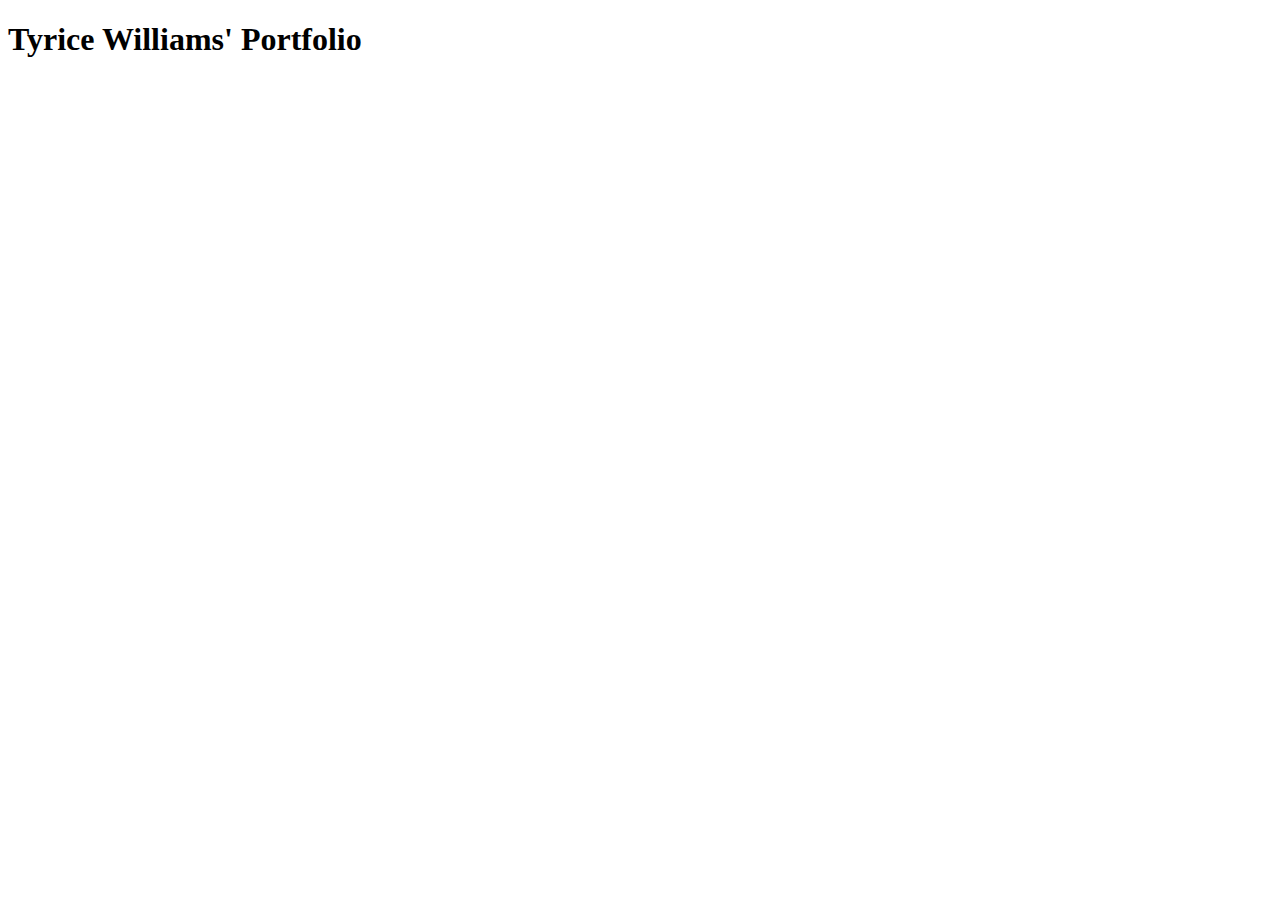
==== index.html @ 13a23386 "Fix: Create Basic Structure" ====
<!DOCTYPE html>
<html lang="en">
<head>
    <meta charset="UTF-8">
    <meta name="viewport" content="width=device-width, initial-scale=1.0">
    <title>Tyrice Williams' Portfolio</title>
</head>
<body>
    <header>
        <h1>Tyrice Williams' Portfolio</h1>
    </header>
</body>
</html>
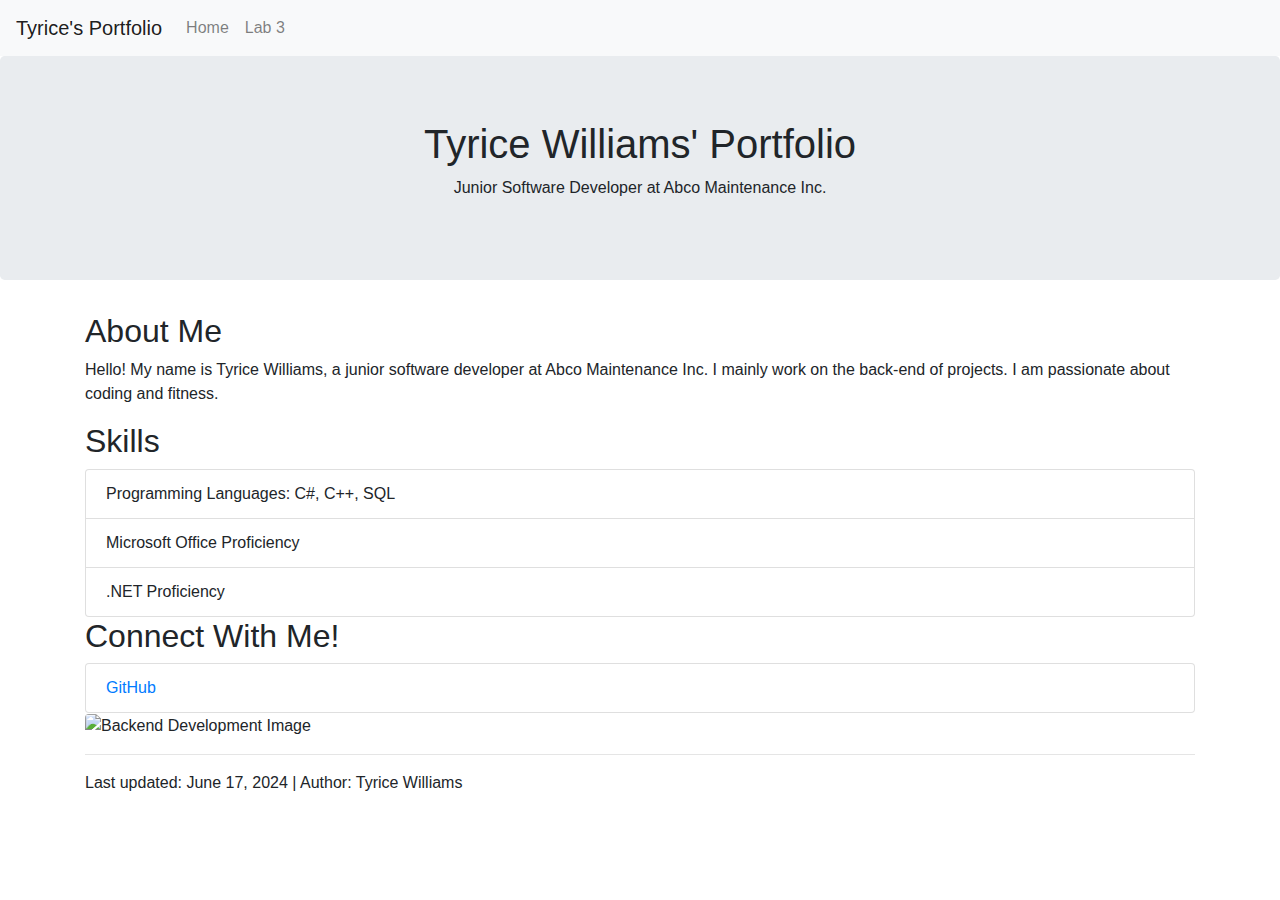
==== commit 6795b9a0: "merge lab 3" ====
--- a/index.html
+++ b/index.html
@@ -4,10 +4,66 @@
     <meta charset="UTF-8">
     <meta name="viewport" content="width=device-width, initial-scale=1.0">
     <title>Tyrice Williams' Portfolio</title>
+    <link rel="stylesheet" href="https://maxcdn.bootstrapcdn.com/bootstrap/4.5.2/css/bootstrap.min.css">
 </head>
 <body>
-    <header>
+    <nav class="navbar navbar-expand-lg navbar-light bg-light">
+        <a class="navbar-brand" href="#">Tyrice's Portfolio</a>
+        <button class="navbar-toggler" type="button" data-toggle="collapse" data-target="#navbarNav" aria-controls="navbarNav" aria-expanded="false" aria-label="Toggle navigation">
+            <span class="navbar-toggler-icon"></span>
+        </button>
+        <div class="collapse navbar-collapse" id="navbarNav">
+            <ul class="navbar-nav">
+                <li class="nav-item">
+                    <a class="nav-link" href="#">Home</a>
+                </li>
+                <li class="nav-item">
+                    <a class="nav-link" href="#">Lab 3</a>
+                </li>
+            </ul>
+        </div>
+    </nav>
+
+    <div class="jumbotron text-center">
         <h1>Tyrice Williams' Portfolio</h1>
-    </header>
+        <p>Junior Software Developer at Abco Maintenance Inc.</p>
+    </div>
+
+    <div class="container">
+        <section>
+            <h2>About Me</h2>
+            <p>Hello! My name is Tyrice Williams, a junior software developer at Abco Maintenance Inc. I mainly work on the back-end of projects. I am passionate about coding and fitness.</p>
+        </section>
+
+        <section>
+            <h2>Skills</h2>
+            <ul class="list-group">
+                <li class="list-group-item">Programming Languages: C#, C++, SQL</li>
+                <li class="list-group-item">Microsoft Office Proficiency</li>
+                <li class="list-group-item">.NET Proficiency</li>
+            </ul>
+        </section>
+
+        <section>
+            <h2>Connect With Me!</h2>
+            <ul class="list-group">
+                <li class="list-group-item"><a href="https://github.com/Tyricewilliams">GitHub</a></li>
+            </ul>
+        </section>
+
+        <section>
+            <img src="https://ddi-dev.com/uploads/backend-is.png" alt="Backend Development Image" class="img-fluid rounded">
+        </section>
+        
+        <hr>
+        
+        <footer>
+            <p>Last updated: June 17, 2024 | Author: Tyrice Williams</p>
+        </footer>
+    </div>
+
+    <script src="https://code.jquery.com/jquery-3.5.1.slim.min.js"></script>
+    <script src="https://cdn.jsdelivr.net/npm/@popperjs/core@2.9.2/dist/umd/popper.min.js"></script>
+    <script src="https://maxcdn.bootstrapcdn.com/bootstrap/4.5.2/js/bootstrap.min.js"></script>
 </body>
 </html>
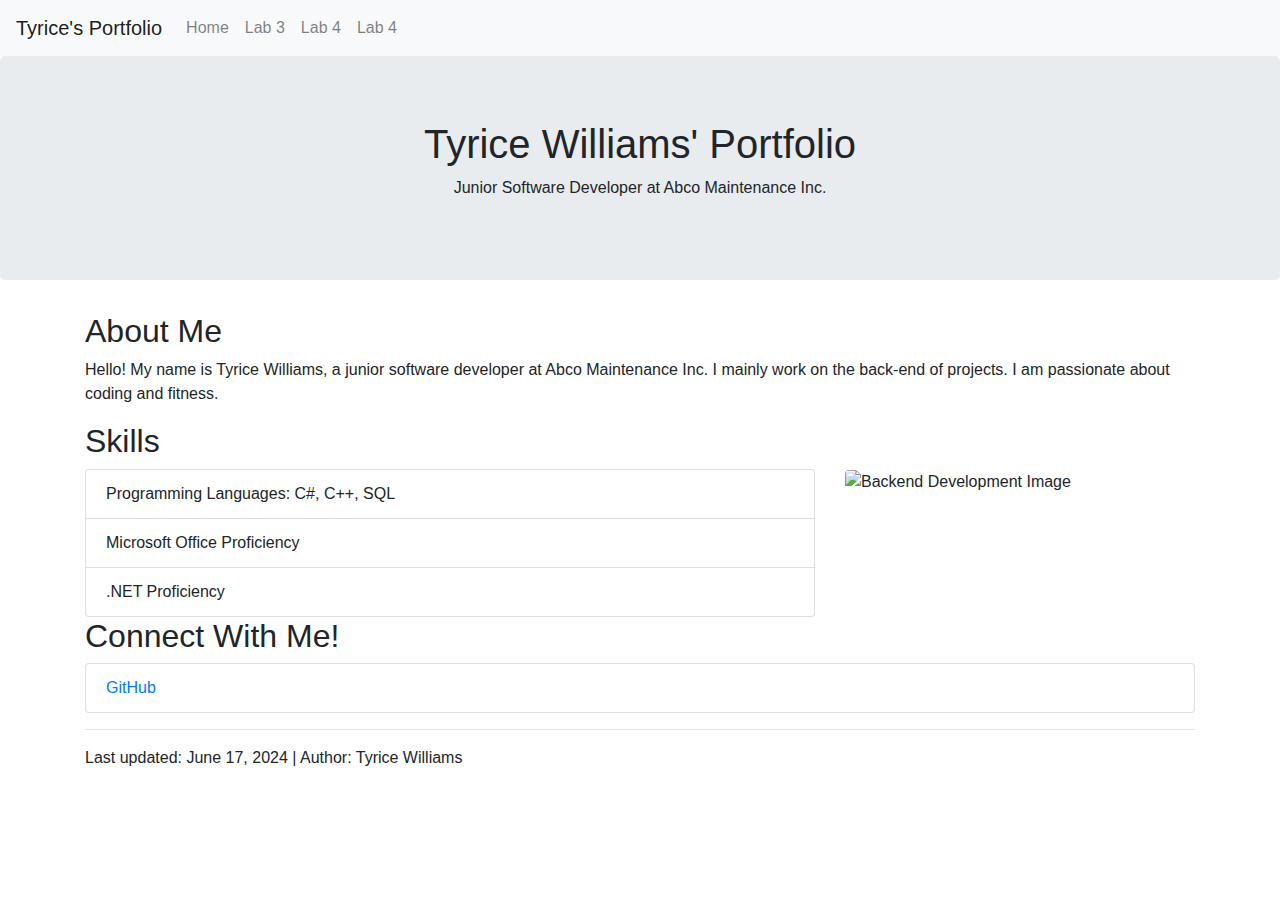
==== commit eb8ac1a6: "lab5" ====
--- a/index.html
+++ b/index.html
@@ -20,6 +20,12 @@
                 <li class="nav-item">
                     <a class="nav-link" href="#">Lab 3</a>
                 </li>
+                <li class="nav-item">
+                    <a class="nav-link" href="Lab4.html">Lab 4</a>
+                </li>
+                <li class="nav-item">
+                    <a class="nav-link" href="Lab5.html">Lab 4</a>
+                </li>
             </ul>
         </div>
     </nav>
@@ -37,11 +43,18 @@
 
         <section>
             <h2>Skills</h2>
-            <ul class="list-group">
-                <li class="list-group-item">Programming Languages: C#, C++, SQL</li>
-                <li class="list-group-item">Microsoft Office Proficiency</li>
-                <li class="list-group-item">.NET Proficiency</li>
-            </ul>
+            <div class="row">
+                <div class="col-md-8">
+                    <ul class="list-group">
+                        <li class="list-group-item">Programming Languages: C#, C++, SQL</li>
+                        <li class="list-group-item">Microsoft Office Proficiency</li>
+                        <li class="list-group-item">.NET Proficiency</li>
+                    </ul>
+                </div>
+                <div class="col-md-4">
+                    <img src="https://ddi-dev.com/uploads/backend-is.png" alt="Backend Development Image" class="img-fluid rounded">
+                </div>
+            </div>
         </section>
 
         <section>
@@ -49,10 +62,6 @@
             <ul class="list-group">
                 <li class="list-group-item"><a href="https://github.com/Tyricewilliams">GitHub</a></li>
             </ul>
-        </section>
-
-        <section>
-            <img src="https://ddi-dev.com/uploads/backend-is.png" alt="Backend Development Image" class="img-fluid rounded">
         </section>
         
         <hr>
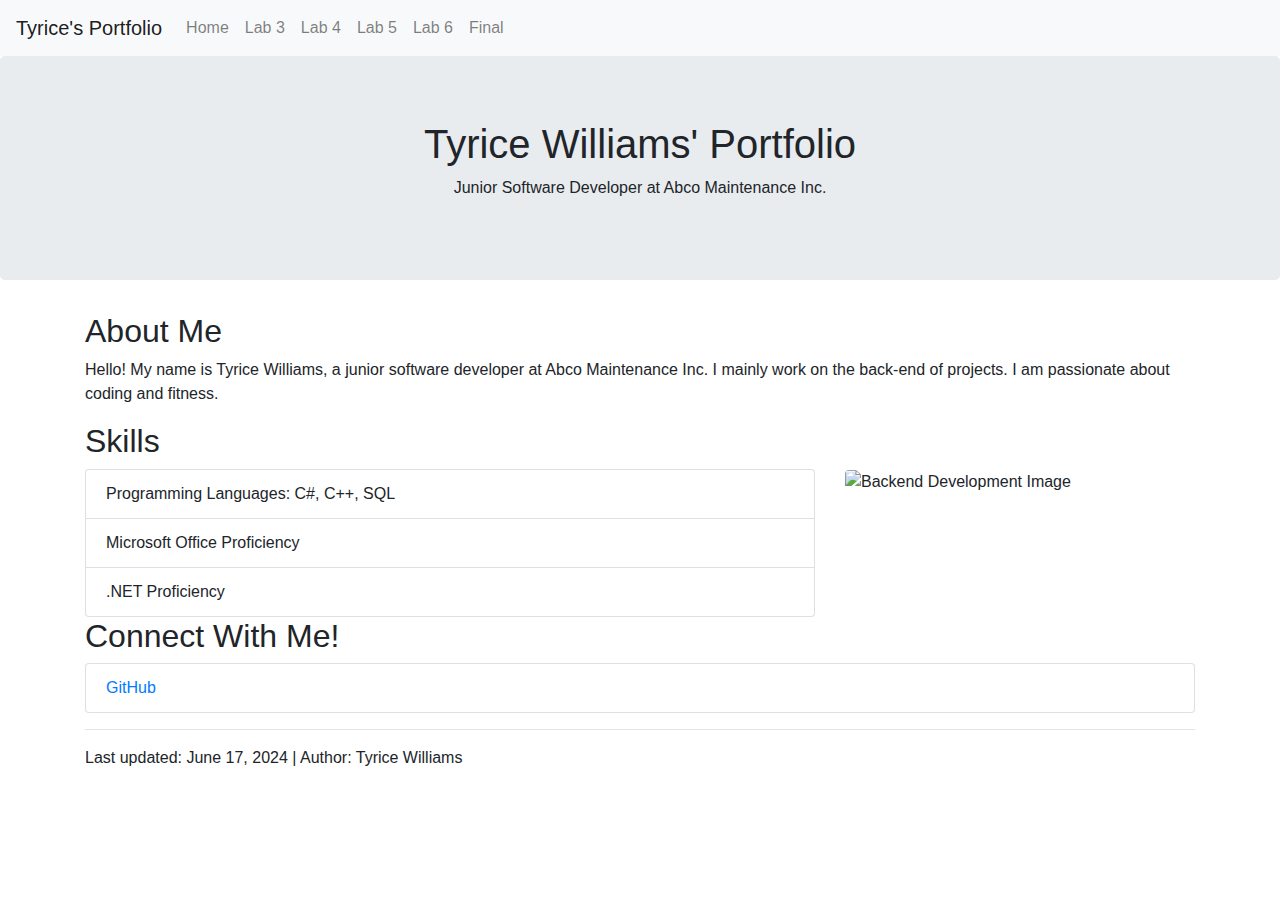
==== commit ccb06731: "upload final project" ====
--- a/index.html
+++ b/index.html
@@ -24,7 +24,13 @@
                     <a class="nav-link" href="Lab4.html">Lab 4</a>
                 </li>
                 <li class="nav-item">
-                    <a class="nav-link" href="Lab5.html">Lab 4</a>
+                    <a class="nav-link" href="Lab5.html">Lab 5</a>
+                </li>
+                <li class="nav-item">
+                    <a class="nav-link" href="Lab6.html">Lab 6</a>
+                </li>
+                <li class="nav-item">
+                    <a class="nav-link" href="final.html">Final</a>
                 </li>
             </ul>
         </div>
@@ -71,7 +77,6 @@
         </footer>
     </div>
 
-    <script src="https://code.jquery.com/jquery-3.5.1.slim.min.js"></script>
     <script src="https://cdn.jsdelivr.net/npm/@popperjs/core@2.9.2/dist/umd/popper.min.js"></script>
     <script src="https://maxcdn.bootstrapcdn.com/bootstrap/4.5.2/js/bootstrap.min.js"></script>
 </body>
